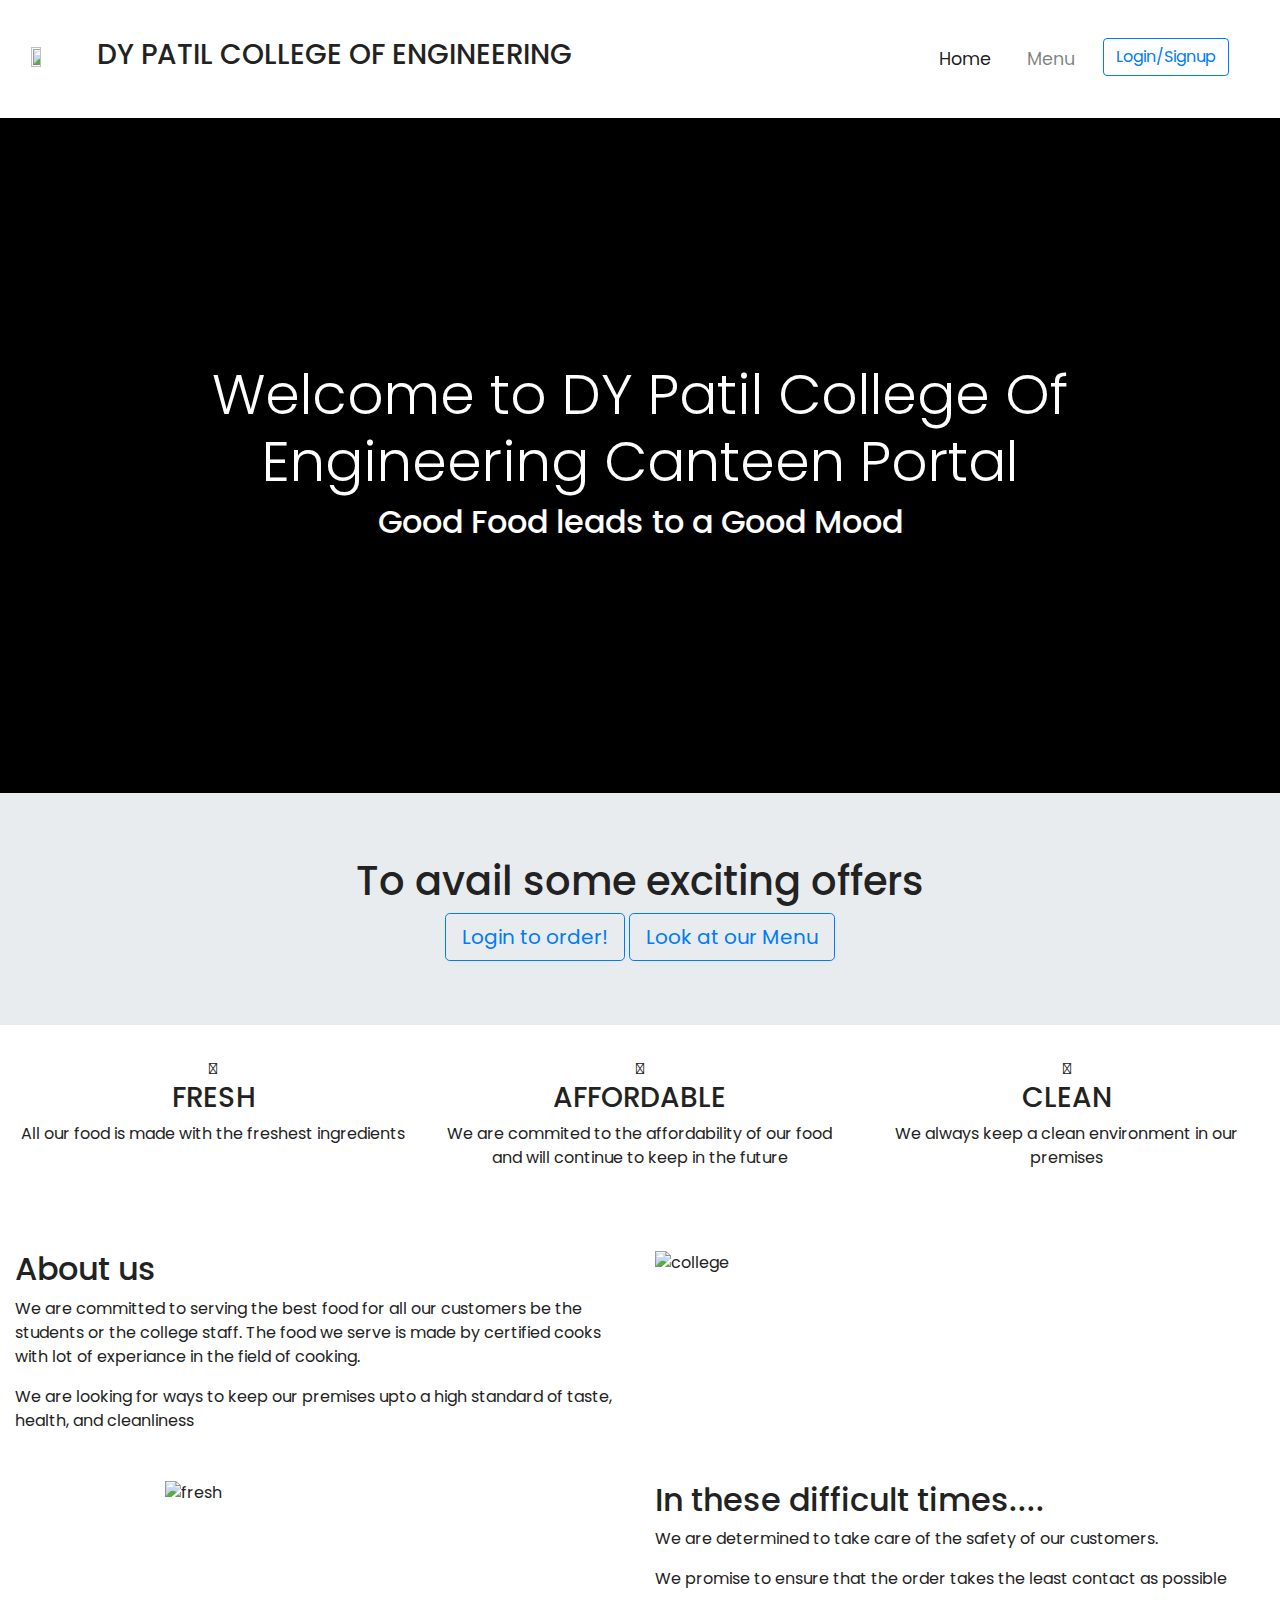
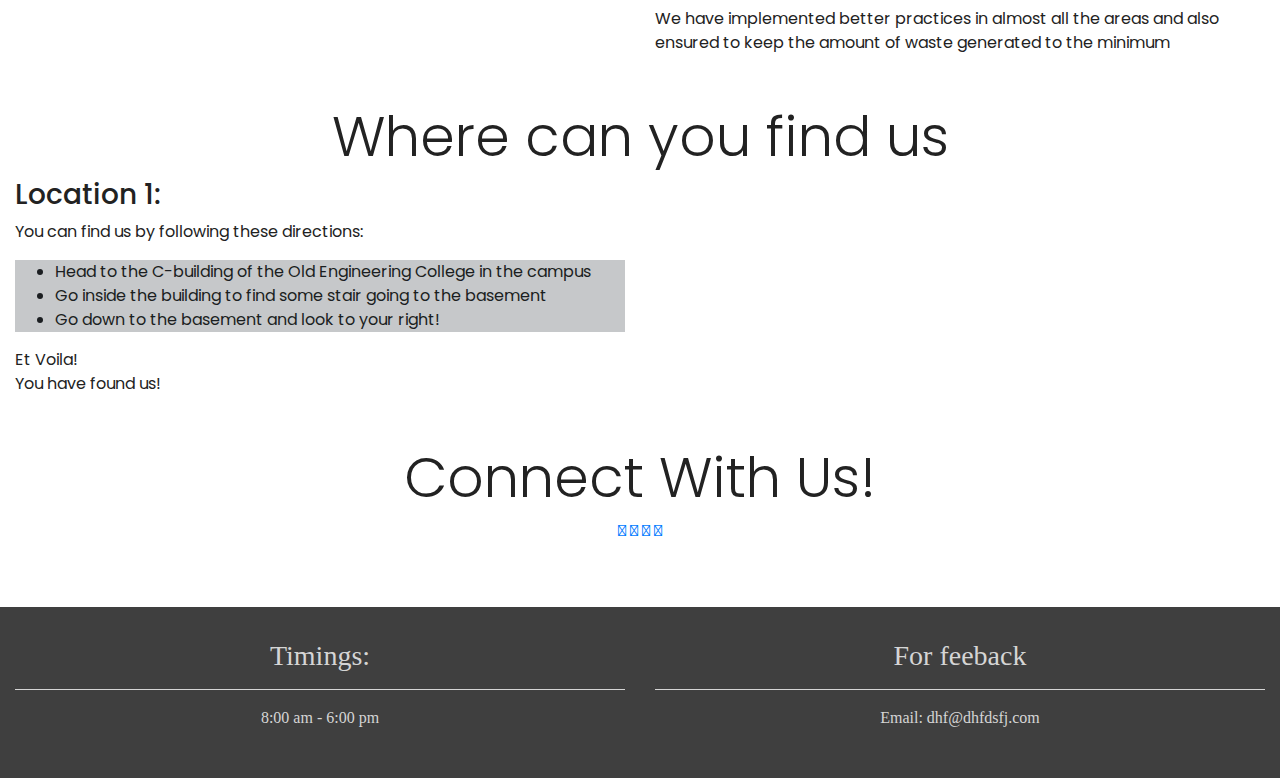
==== src/index.html @ a193d298 "Merge pull request #5 from prasannadhapate/master" ====
<!DOCTYPE html>
<html lang="en">

<head>
  <!--some starter content-->
  <meta charset="UTF-8">
  <meta name="viewport" content="width=device-width, initial-scale=1.0">
  <link rel="stylesheet" href="https://stackpath.bootstrapcdn.com/bootstrap/4.5.2/css/bootstrap.min.css"
    integrity="sha384-JcKb8q3iqJ61gNV9KGb8thSsNjpSL0n8PARn9HuZOnIxN0hoP+VmmDGMN5t9UJ0Z" crossorigin="anonymous">
  <script src="https://code.jquery.com/jquery-3.5.1.slim.min.js"
    integrity="sha384-DfXdz2htPH0lsSSs5nCTpuj/zy4C+OGpamoFVy38MVBnE+IbbVYUew+OrCXaRkfj" crossorigin="anonymous">
  </script>
  <script src="https://cdn.jsdelivr.net/npm/popper.js@1.16.1/dist/umd/popper.min.js"
    integrity="sha384-9/reFTGAW83EW2RDu2S0VKaIzap3H66lZH81PoYlFhbGU+6BZp6G7niu735Sk7lN" crossorigin="anonymous">
  </script>
  <script src="https://stackpath.bootstrapcdn.com/bootstrap/4.5.2/js/bootstrap.min.js"
    integrity="sha384-B4gt1jrGC7Jh4AgTPSdUtOBvfO8shuf57BaghqFfPlYxofvL8/KUEfYiJOMMV+rV" crossorigin="anonymous">
  </script>
  <link rel="stylesheet" href="https://cdnjs.cloudflare.com/ajax/libs/font-awesome/4.7.0/css/font-awesome.min.css">
  <link rel="stylesheet" href="../css/index.css">
  <title>DYPCOE CANTEEN PORTAL</title>
</head>

<body>
  <!--Section 1-->
  <section class="section_1 container-fluid  p-0">
    <!--Navigation Bar-->
    <nav class="navbar navbar-expand-md navbar-light bg-transparent">
      <!--md break point at 768px-->
      <div class="container-fluid">
        <!-- container fluid takes up 100% of the screen-->
        <a href="#" class="navbar-brand"><img id="logo" src="../assets/dyp-logo1.png"></a>
        <h3 id="headtext">DY PATIL COLLEGE OF ENGINEERING</h3>
        <button class="navbar-toggler" type="button" data-toggle="collapse" data-target="#navbarResponsive">
          <!--thsi is navigation toggler for smaller screens-->
          <span class="navbar-toggler-icon"></span>
          <!--this is for the navbar icon-->
        </button>
        <div class="collapse navbar-collapse" id="navbarResponsive">
          <ul class="navbar-nav ml-auto">
            <li class="nav-item active">
              <a class="nav-link" href="#">Home</a>
            </li>
            <li class="nav-item">
              <a class="nav-link" href="#">Menu</a>
            </li>
            <li class="nav-item">
              <button type="button" class="btn btn-outline-primary">Login/Signup</button>
            </li>

          </ul>
        </div>
      </div>
    </nav>

    <header>

      <video playsinline="playsinline" autoplay="autoplay" muted="muted" loop="loop">
        <source src="../assets/bgvideo.mp4" type="video/mp4">
      </video>
      <div class="container h-100">
        <div class="d-flex h-100 text-center align-items-center">
          <div class="w-100 text-white">
            <h1 class="display-4">Welcome to DY Patil College Of Engineering Canteen Portal</h1>
            <h2>Good Food leads to a Good Mood</h2>
          </div>
        </div>
      </div>
    </header>

  </section>

  <!--section 2-->
  <div class="jumbotron jumbotron-fluid">
    <div class="container">
      <h1 class="display-5 text-center">To avail some exciting offers</h1>
      <div class="text-center">
        <button id="jumbobuttons" type="button" class="btn btn-outline-primary btn-lg">Login to order!</button>
        <button id="jumbobuttons" type="button" class="btn btn-outline-primary btn-lg">Look at our Menu</button>
      </div>
    </div>
  </div>

  <div class="container-fluid padding">
    <div class="row text-center padding">
      <div class="col-xs-12 col-md-4 col-sm-6">
        <i class="fas fa-bold"></i>
        <h3>FRESH</h3>
        <p>All our food is made with the freshest ingredients</p>
      </div>
      <div class="col-xs-12 col-md-4 col-sm-6">
        <i class="fas fa-bold"></i>
        <h3>AFFORDABLE</h3>
        <p>We are commited to the affordability of our food and will continue to keep in the future</p>
      </div>
      <div class="col-xs-12 col-md-4 col-sm-6">
        <i class="fas fa-bold"></i>
        <h3>CLEAN</h3>
        <p>We always keep a clean environment in our premises</p>
      </div>
    </div>
  </div>


  <div class="container-fluid">
    <div class="row padding">
      <div class="col-lg-6">
        <h2>About us</h2>
        <p>We are committed to serving the best food for all our customers be the students or the college staff. The
          food
          we serve is made by certified cooks with lot of experiance in the field of cooking.</p>
        <p>We are looking for ways to keep our premises upto a high standard of taste, health, and cleanliness</p>
      </div>
      <div class="col-lg-6">
        <img src="../assets/college.jpeg" class="img-fluid" alt="college">
      </div>
    </div>
  </div>


  <div class="container-fluid">
    <div class="row padding">
      <div class="col-lg-6">
        <img id="fresh" src="../assets/veggies.jpg" alt="fresh">
      </div>
      <div class="col-lg-6">
        <h2>In these difficult times....</h2>
        <p>We are determined to take care of the safety of our customers.</p>
        <p>We promise to ensure that the order takes the least contact as possible</p>
        <p>We have implemented better practices in almost all the areas and also ensured to keep the amount of waste
          generated to the minimum</p>
      </div>
    </div>
  </div>

  <div class="container-fluid">
    <h1 class="display-4 text-center">Where can you find us</h1>
    <div class="row padding">
      <div class="col-lg-6">
        <h3>Location 1:</h3>
        <p>You can find us by following these directions:</p>
        <ul class="list-group-item-dark">
          <li>Head to the C-building of the Old Engineering College in the campus</li>
          <li>Go inside the building to find some stair going to the basement</li>
          <li>Go down to the basement and look to your right!</li>
        </ul>
        <p>Et Voila!<br>You have found us!</p>
        </ul>
      </div>

      <div class="col-lg-6">
        <div id="map-container-google-2" class="z-depth-1-half map-container">
          <iframe src="https://maps.google.com/maps?q=chicago&t=&z=13&ie=UTF8&iwloc=&output=embed" frameborder="0"
            style="border:0" allowfullscreen></iframe>
        </div>
      </div>
    </div>
  </div>

  <div class="container-fluid">
    <div class="row text-center padding">
      <div class="col-12">
        <h2 class="display-4">Connect With Us!</h2>
      </div>
      <div class="col-12 social padding">
        <a href="facebook.com"><i class="fab fa-facebook"></i></a>
        <a href="twitter.com"><i class="fab fa-twitter"></i></a>
        <a href="instagram.com"><i class="fab fa-instagram"></i></a>
        <a href="youtube.com"><i class="fab fa-youtube"></i></a>

      </div>
    </div>
  </div>
  </div>

  <footer id="footer">
    <div class="container-fluid padding">
      <div class="row text-center">
        <div class="col-lg-6">
          <h3>Timings:</h3>
          <hr class="light">
          <p>8:00 am - 6:00 pm</p>
        </div>

        <div class="col-lg-6">
          <h3>For feeback</h3>
          <hr class="light">
          <p>Email: dhf@dhfdsfj.com</p>
        </div>
      </div>
    </div>
  </footer>
</body>

</html>
---- css/index.css ----
@import url('https://fonts.googleapis.com/css2?family=Poppins&display=swap');

html,
body {
    height: 100%;
    width: 100%;
    font-family: 'Poppins', sans-serif;
    color: #222;
}

.navbar-nav li {
    padding-right: 20px;
}

#fresh {
    height: 400px;
    width: 400px;
    margin-left: 150px;
}

footer {
    background-color: #3f3f3f;
    color: #d5d5d5;
    padding-top: 2rem;
}

hr.light {
    border-top: 1px solid #d5d5d5;
}

.nav-link {
    font-size: 1.1em;
}

.padding {
    padding-bottom: 2rem;
}

#logo {
    width: 70%;
    height: 70%;
}


#headtext {
    padding: 30px;
}


header {
    position: relative;
    background-color: black;
    height: 75vh;
    min-height: 25rem;
    width: 100%;
    overflow: hidden;
}

header video {
    position: absolute;
    top: 50%;
    left: 50%;
    min-width: 100%;
    min-height: 100%;
    width: auto;
    height: auto;
    z-index: 0;
    -ms-transform: translateX(-50%) translateY(-50%);
    -moz-transform: translateX(-50%) translateY(-50%);
    -webkit-transform: translateX(-50%) translateY(-50%);
    transform: translateX(-50%) translateY(-50%);
}

header .container {
    position: relative;
    z-index: 2;
}


@media (pointer: coarse) and (hover: none) {
    header {
        background: url(../assets/food.PNG) black no-repeat center center scroll;
    }

    header video {
        display: none;
    }
}
#footer {
font-family: 'Peddana', serif;
}
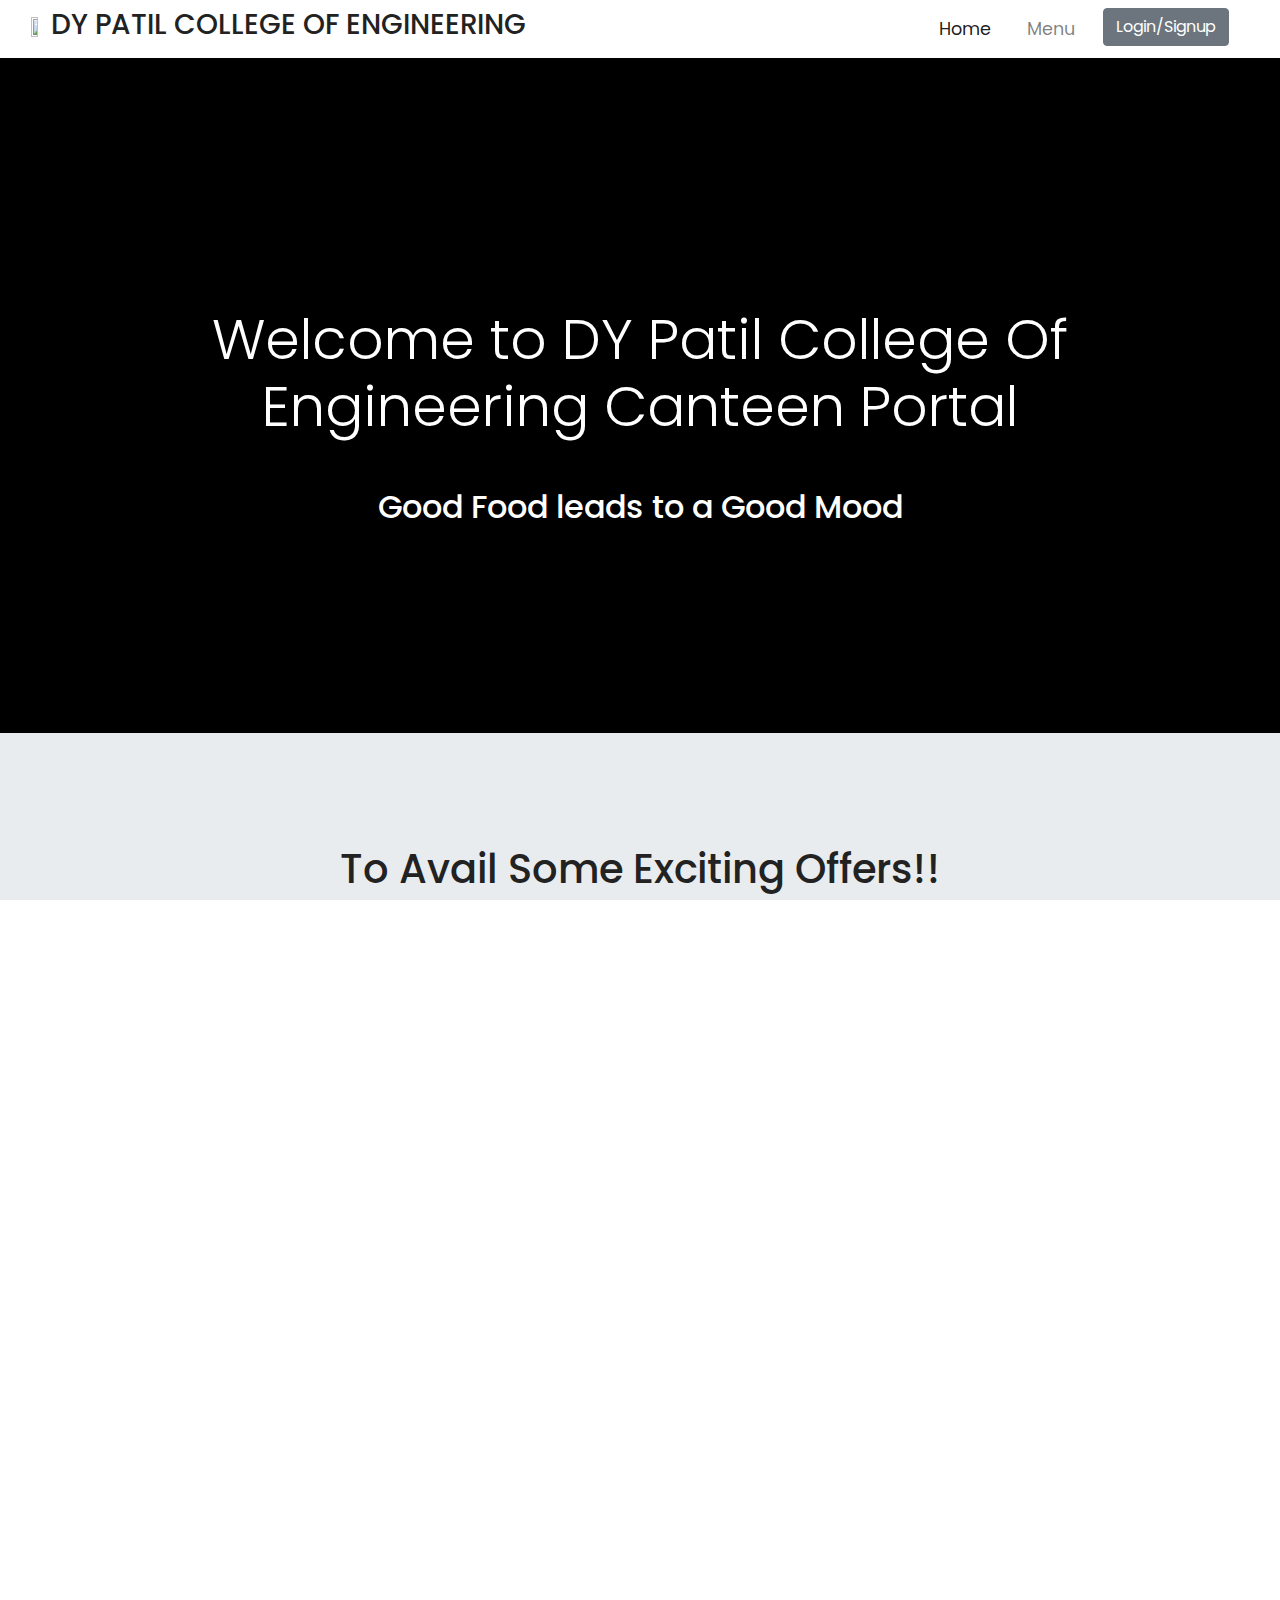
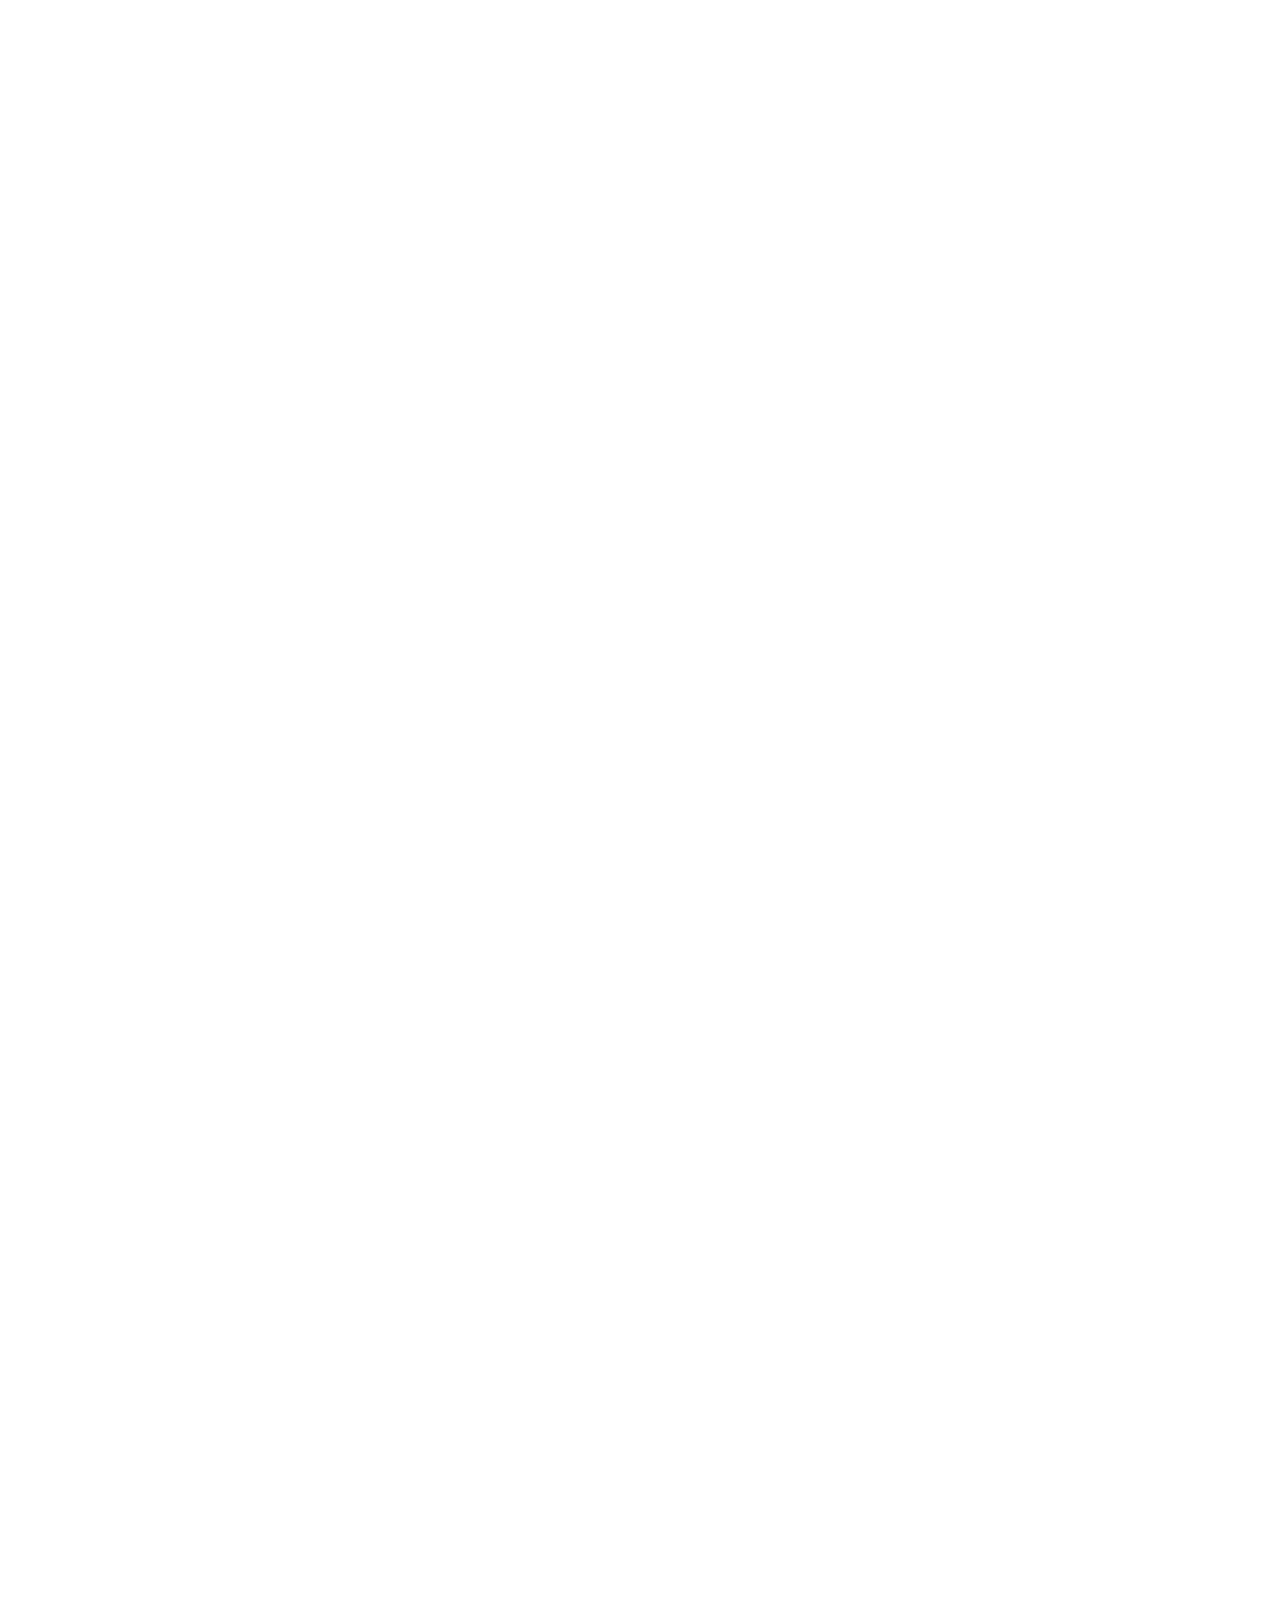
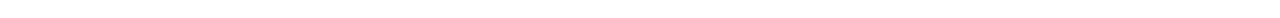
==== commit 536e90f5: "Merge pull request #10 from MuditJain5/master" ====
--- a/src/index.html
+++ b/src/index.html
@@ -16,8 +16,7 @@
   <script src="https://stackpath.bootstrapcdn.com/bootstrap/4.5.2/js/bootstrap.min.js"
     integrity="sha384-B4gt1jrGC7Jh4AgTPSdUtOBvfO8shuf57BaghqFfPlYxofvL8/KUEfYiJOMMV+rV" crossorigin="anonymous">
   </script>
-  <link rel="stylesheet" href="https://cdnjs.cloudflare.com/ajax/libs/font-awesome/4.7.0/css/font-awesome.min.css">
-  <link rel="stylesheet" href="../css/index.css">
+  <link rel="stylesheet" href="https://cdnjs.cloudflare.com/ajax/libs/font-awesome/5.14.0/css/all.min.css" integrity="sha512-1PKOgIY59xJ8Co8+NE6FZ+LOAZKjy+KY8iq0G4B3CyeY6wYHN3yt9PW0XpSriVlkMXe40PTKnXrLnZ9+fkDaog==" crossorigin="anonymous" />  <link rel="stylesheet" href="../css/index.css">
   <title>DYPCOE CANTEEN PORTAL</title>
 </head>
 
@@ -45,7 +44,7 @@
               <a class="nav-link" href="#">Menu</a>
             </li>
             <li class="nav-item">
-              <button type="button" class="btn btn-outline-primary">Login/Signup</button>
+              <button type="button" class="btn btn-secondary">Login/Signup</button>
             </li>
 
           </ul>
@@ -59,9 +58,9 @@
         <source src="../assets/bgvideo.mp4" type="video/mp4">
       </video>
       <div class="container h-100">
-        <div class="d-flex h-100 text-center align-items-center">
-          <div class="w-100 text-white">
-            <h1 class="display-4">Welcome to DY Patil College Of Engineering Canteen Portal</h1>
+        <div class="d-flex h-100 text-center align-items-center py-5">
+          <div class="w-100 text-white pt-5">
+            <h1 class="display-4 mb-5">Welcome to DY Patil College Of Engineering Canteen Portal</h1>
             <h2>Good Food leads to a Good Mood</h2>
           </div>
         </div>
@@ -73,39 +72,39 @@
   <!--section 2-->
   <div class="jumbotron jumbotron-fluid">
     <div class="container">
-      <h1 class="display-5 text-center">To avail some exciting offers</h1>
+      <h1 class="display-5 text-center p-5">To Avail Some Exciting Offers!!</h1>
       <div class="text-center">
-        <button id="jumbobuttons" type="button" class="btn btn-outline-primary btn-lg">Login to order!</button>
-        <button id="jumbobuttons" type="button" class="btn btn-outline-primary btn-lg">Look at our Menu</button>
-      </div>
-    </div>
-  </div>
-
-  <div class="container-fluid padding">
+        <button id="jumbobuttons" type="button" class="btn btn-primary btn-lg m-5">Login to order!</button>
+        <button id="jumbobuttons" type="button" class="btn btn-info btn-lg">Look at our Menu</button>
+      </div>
+    </div>
+  </div>
+
+  <div class="container-fluid padding py-5">
     <div class="row text-center padding">
       <div class="col-xs-12 col-md-4 col-sm-6">
-        <i class="fas fa-bold"></i>
+        <i class="fas fa-3x fa-leaf mb-3"></i>
         <h3>FRESH</h3>
-        <p>All our food is made with the freshest ingredients</p>
+        <p class="px-5">All our food is made with the freshest ingredients</p>
       </div>
       <div class="col-xs-12 col-md-4 col-sm-6">
-        <i class="fas fa-bold"></i>
+        <i class="fas fa-3x fa-hand-holding-usd mb-3"></i>
         <h3>AFFORDABLE</h3>
-        <p>We are commited to the affordability of our food and will continue to keep in the future</p>
+        <p class="px-5">We are commited to the affordability of our food and will continue to keep in the future</p>
       </div>
       <div class="col-xs-12 col-md-4 col-sm-6">
-        <i class="fas fa-bold"></i>
+        <i class="fas fa-3x fa-heartbeat mb-3"></i>
         <h3>CLEAN</h3>
-        <p>We always keep a clean environment in our premises</p>
-      </div>
-    </div>
-  </div>
-
-
-  <div class="container-fluid">
-    <div class="row padding">
-      <div class="col-lg-6">
-        <h2>About us</h2>
+        <p class="px-5">We always keep a clean environment in our premises</p>
+      </div>
+    </div>
+  </div>
+
+
+  <div class="container-fluid px-0">
+    <div class="row no-gutters">
+      <div class="col-lg-6 p-5">
+        <h2 class="font-weight-bold mb-4">About us</h2>
         <p>We are committed to serving the best food for all our customers be the students or the college staff. The
           food
           we serve is made by certified cooks with lot of experiance in the field of cooking.</p>
@@ -118,13 +117,13 @@
   </div>
 
 
-  <div class="container-fluid">
-    <div class="row padding">
+  <div class="container-fluid px-0">
+    <div class="row padding no-gutters">
       <div class="col-lg-6">
-        <img id="fresh" src="../assets/veggies.jpg" alt="fresh">
-      </div>
-      <div class="col-lg-6">
-        <h2>In these difficult times....</h2>
+        <img src="../assets/veggies.jpg" class="img-fluid" alt="fresh">
+      </div>
+      <div class="col-lg-6 p-5 align-items-center">
+        <h2 class="font-weight-bold mb-5 pt-5">In these difficult times....</h2>
         <p>We are determined to take care of the safety of our customers.</p>
         <p>We promise to ensure that the order takes the least contact as possible</p>
         <p>We have implemented better practices in almost all the areas and also ensured to keep the amount of waste
@@ -134,21 +133,21 @@
   </div>
 
   <div class="container-fluid">
-    <h1 class="display-4 text-center">Where can you find us</h1>
-    <div class="row padding">
-      <div class="col-lg-6">
-        <h3>Location 1:</h3>
+    <h1 class="display-4 text-center py-5">Where can you find us</h1>
+    <div class="row padding no-gutters">
+      <div class="col-lg-6 p-5">
+        <h3 class="font-weight-bold mb-4"><i class="fas fa-map-marker-alt"></i> Location:</h3>
         <p>You can find us by following these directions:</p>
-        <ul class="list-group-item-dark">
+        <ul class="list-group-item-light">
           <li>Head to the C-building of the Old Engineering College in the campus</li>
           <li>Go inside the building to find some stair going to the basement</li>
           <li>Go down to the basement and look to your right!</li>
         </ul>
-        <p>Et Voila!<br>You have found us!</p>
+        <p class="font-weight-bold mt-4">Et Voila!<br>You have found us!</p>
         </ul>
       </div>
 
-      <div class="col-lg-6">
+      <div class="col-lg-6 d-flex justify-content-center align-items-center">
         <div id="map-container-google-2" class="z-depth-1-half map-container">
           <iframe src="https://maps.google.com/maps?q=chicago&t=&z=13&ie=UTF8&iwloc=&output=embed" frameborder="0"
             style="border:0" allowfullscreen></iframe>
@@ -160,36 +159,45 @@
   <div class="container-fluid">
     <div class="row text-center padding">
       <div class="col-12">
-        <h2 class="display-4">Connect With Us!</h2>
+        <h2 class="display-5 mb-3">Connect With Us!</h2>
       </div>
       <div class="col-12 social padding">
-        <a href="facebook.com"><i class="fab fa-facebook"></i></a>
-        <a href="twitter.com"><i class="fab fa-twitter"></i></a>
-        <a href="instagram.com"><i class="fab fa-instagram"></i></a>
-        <a href="youtube.com"><i class="fab fa-youtube"></i></a>
-
-      </div>
-    </div>
-  </div>
-  </div>
-
-  <footer id="footer">
+        <a href="facebook.com"><i class="fab fa-2x fa-facebook-f"></i></a>
+        <a href="twitter.com"><i class="fab fa-2x fa-twitter"></i></a>
+        <a href="instagram.com"><i class="fab fa-2x fa-instagram"></i></a>
+        <a href="youtube.com"><i class="fab fa-2x fa-youtube"></i></a>
+
+      </div>
+    </div>
+  </div>
+  </div>
+
+  <footer class="p-5">
     <div class="container-fluid padding">
-      <div class="row text-center">
-        <div class="col-lg-6">
-          <h3>Timings:</h3>
+      <div class="row">
+        <div class="col-lg-4">
+          <h4 class="font-weight-bold">DY PATIL COLLEGE OF ENGINEERING</h4>
           <hr class="light">
-          <p>8:00 am - 6:00 pm</p>
-        </div>
-
-        <div class="col-lg-6">
-          <h3>For feeback</h3>
-          <hr class="light">
-          <p>Email: dhf@dhfdsfj.com</p>
+          <p>Good Food leads to a Good Mood</p>
+        </div>
+        <div class="col-lg-4 d-flex justify-content-center">
+          <div>
+            <h3>Timings</h3>
+            <hr class="light">
+            <p>8:00 am - 6:00 pm</p>
+          </div>
+        </div>
+
+        <div class="col-lg-4 d-flex justify-content-center">
+          <div>
+            <h3>For feeback</h3>
+            <hr class="light">
+            <p>Email: dhf@dhfdsfj.com</p>
+          </div>
         </div>
       </div>
     </div>
   </footer>
 </body>
 
-</html>
+</html>--- a/css/index.css
+++ b/css/index.css
@@ -6,26 +6,28 @@
     width: 100%;
     font-family: 'Poppins', sans-serif;
     color: #222;
+    overflow-x: hidden;
 }
 
 .navbar-nav li {
     padding-right: 20px;
 }
 
-#fresh {
-    height: 400px;
-    width: 400px;
-    margin-left: 150px;
+.navbar-brand{
+    padding-right: 0;
+    margin-right: 0;
 }
 
 footer {
-    background-color: #3f3f3f;
-    color: #d5d5d5;
+    background-color: #141414;
+    color: #f5f5f5;
     padding-top: 2rem;
 }
 
-hr.light {
+.light {
     border-top: 1px solid #d5d5d5;
+    width: 80px;
+    margin-left: 0;
 }
 
 .nav-link {
@@ -37,13 +39,13 @@
 }
 
 #logo {
-    width: 70%;
-    height: 70%;
+    width: 60%;
+    height: 60%;
 }
 
 
 #headtext {
-    padding: 30px;
+    padding: 0;
 }
 
 
@@ -76,6 +78,11 @@
     z-index: 2;
 }
 
+.social a{
+    color: black;
+    margin: 10px;
+}
+
 
 @media (pointer: coarse) and (hover: none) {
     header {
@@ -85,7 +92,4 @@
     header video {
         display: none;
     }
-}
-#footer {
-font-family: 'Peddana', serif;
-}
+}